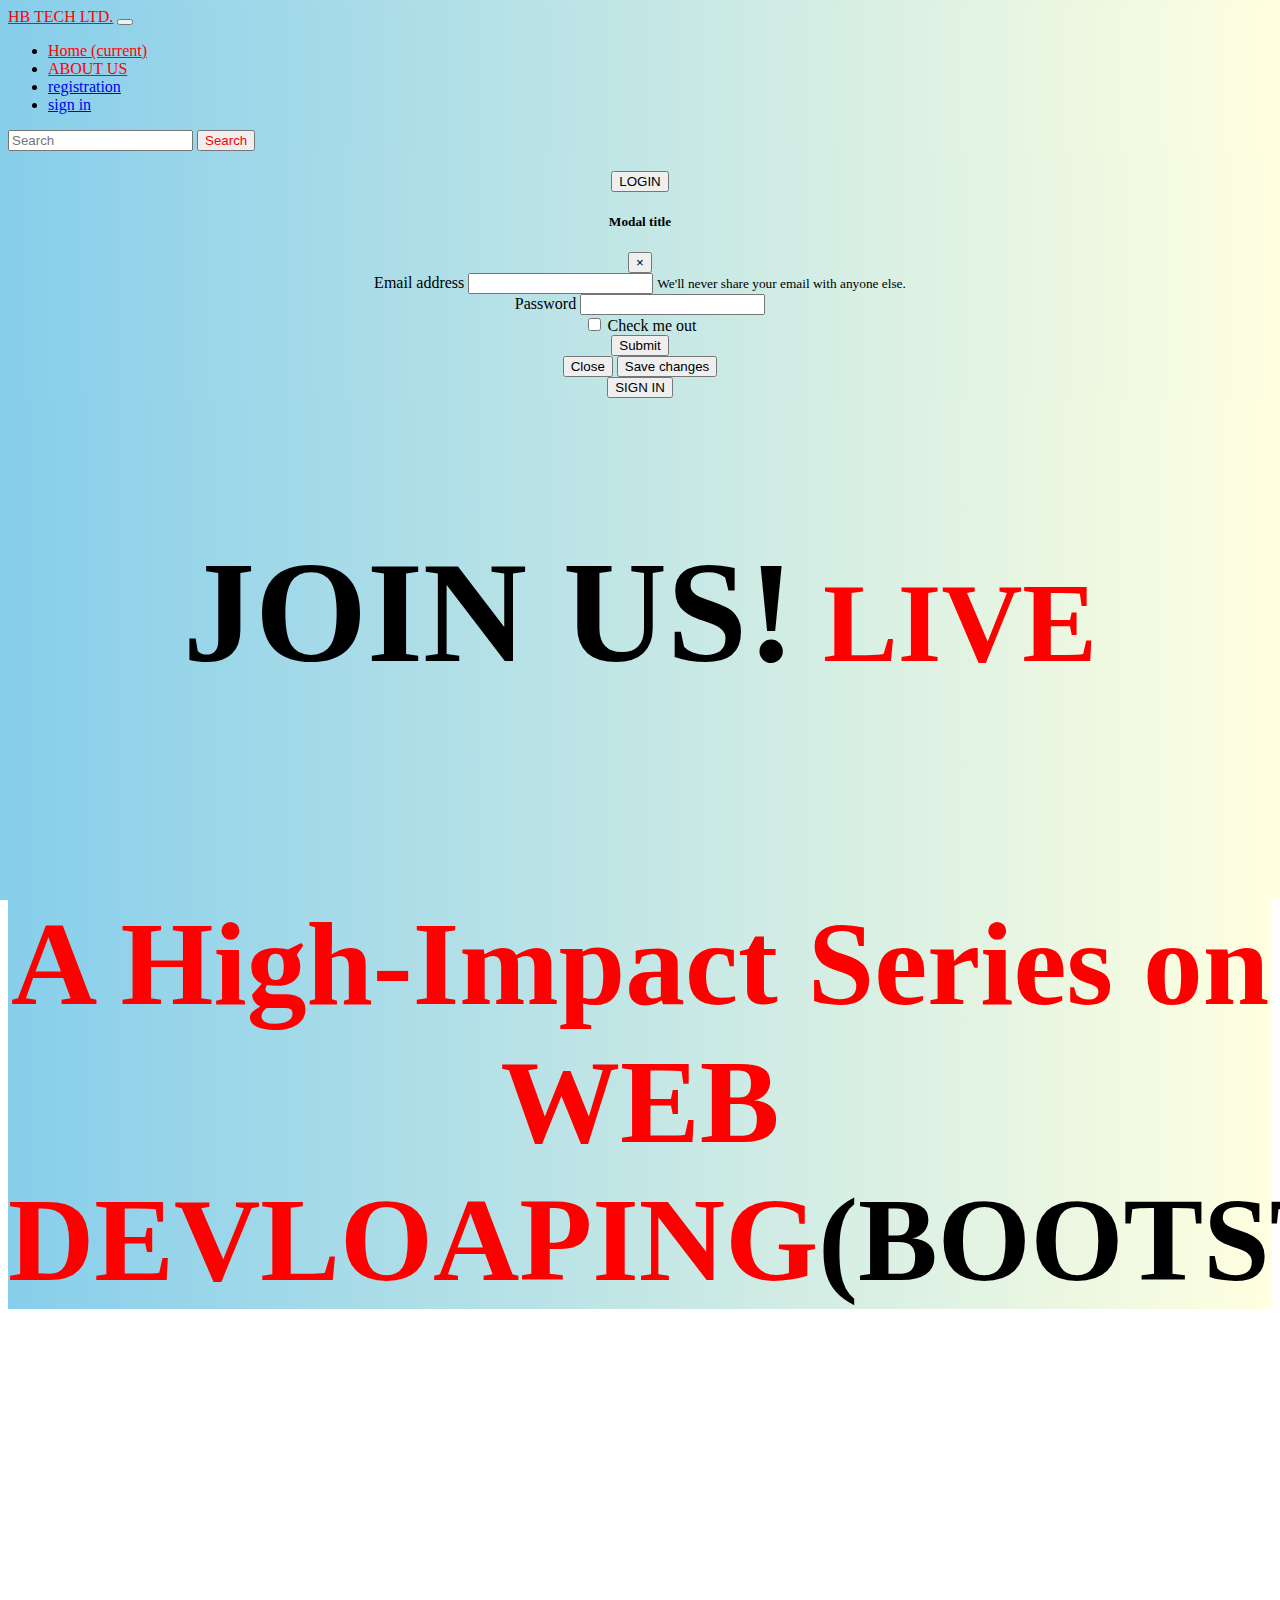
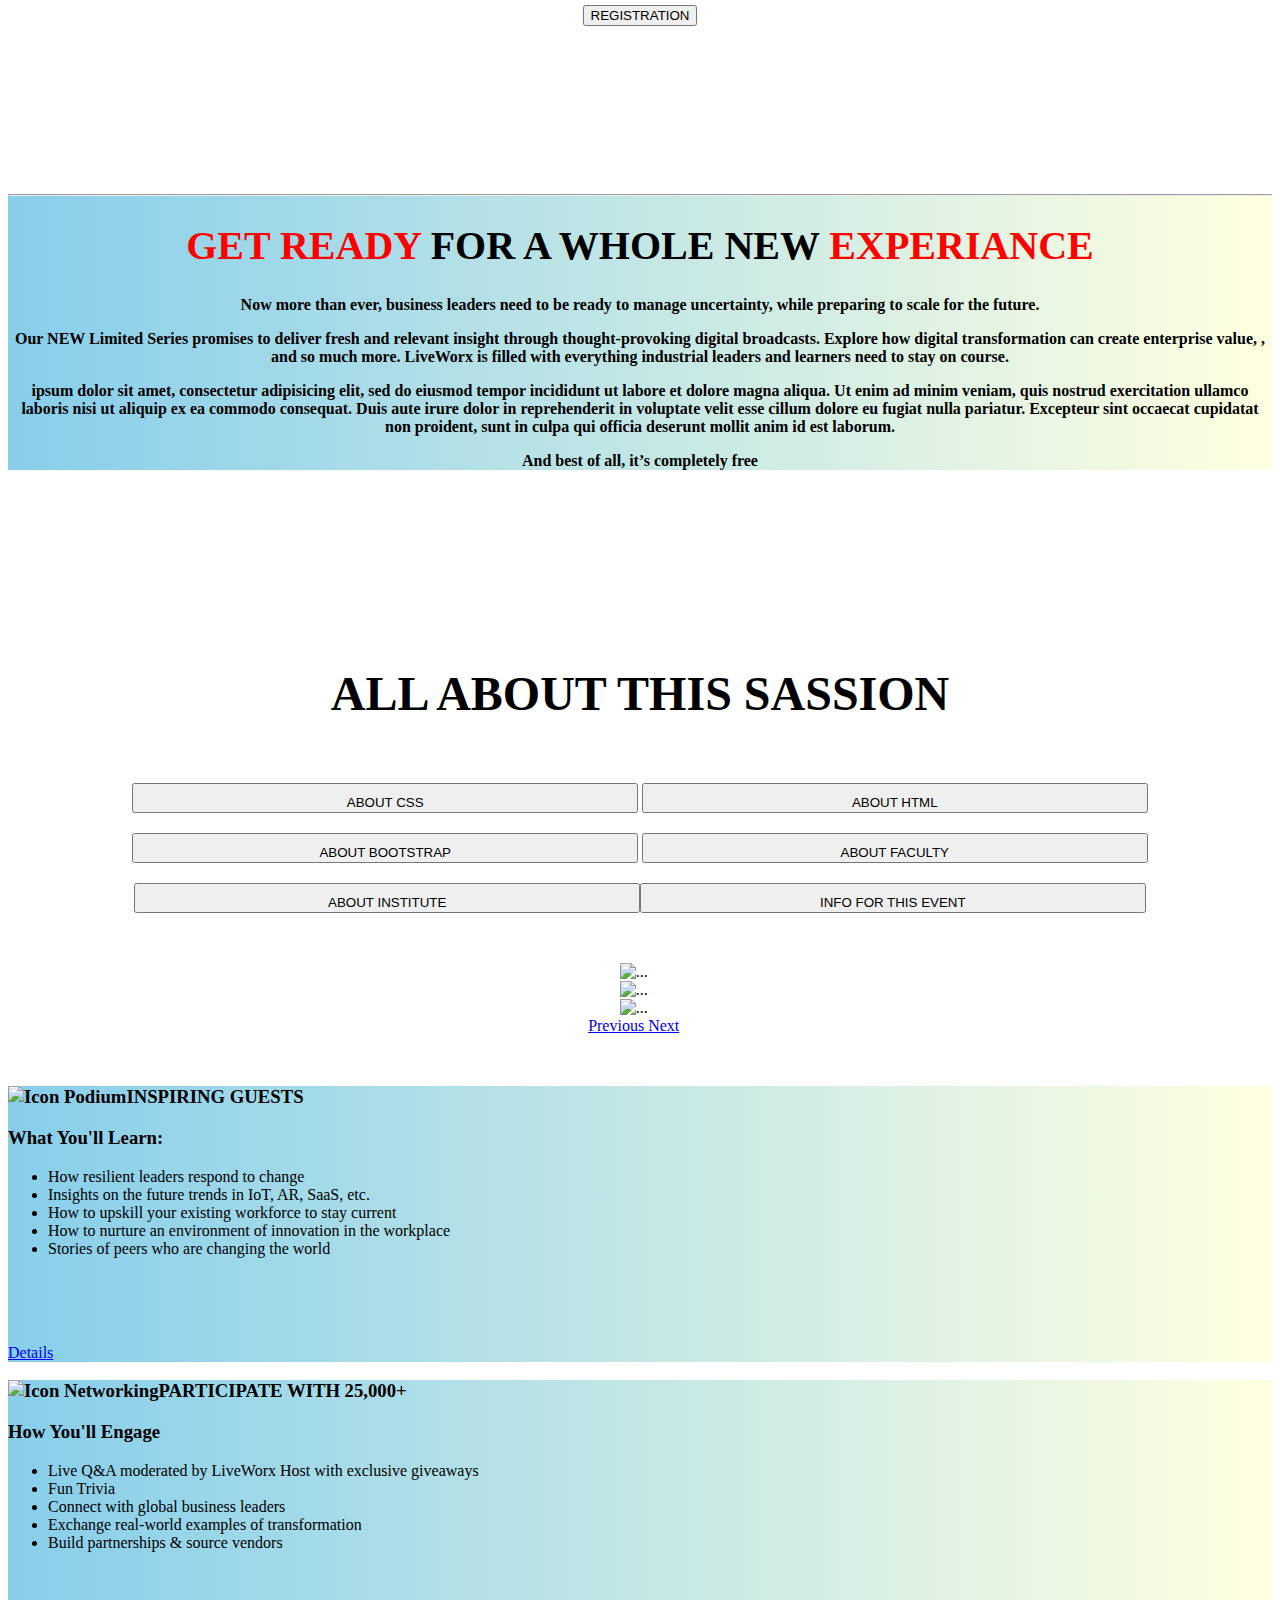
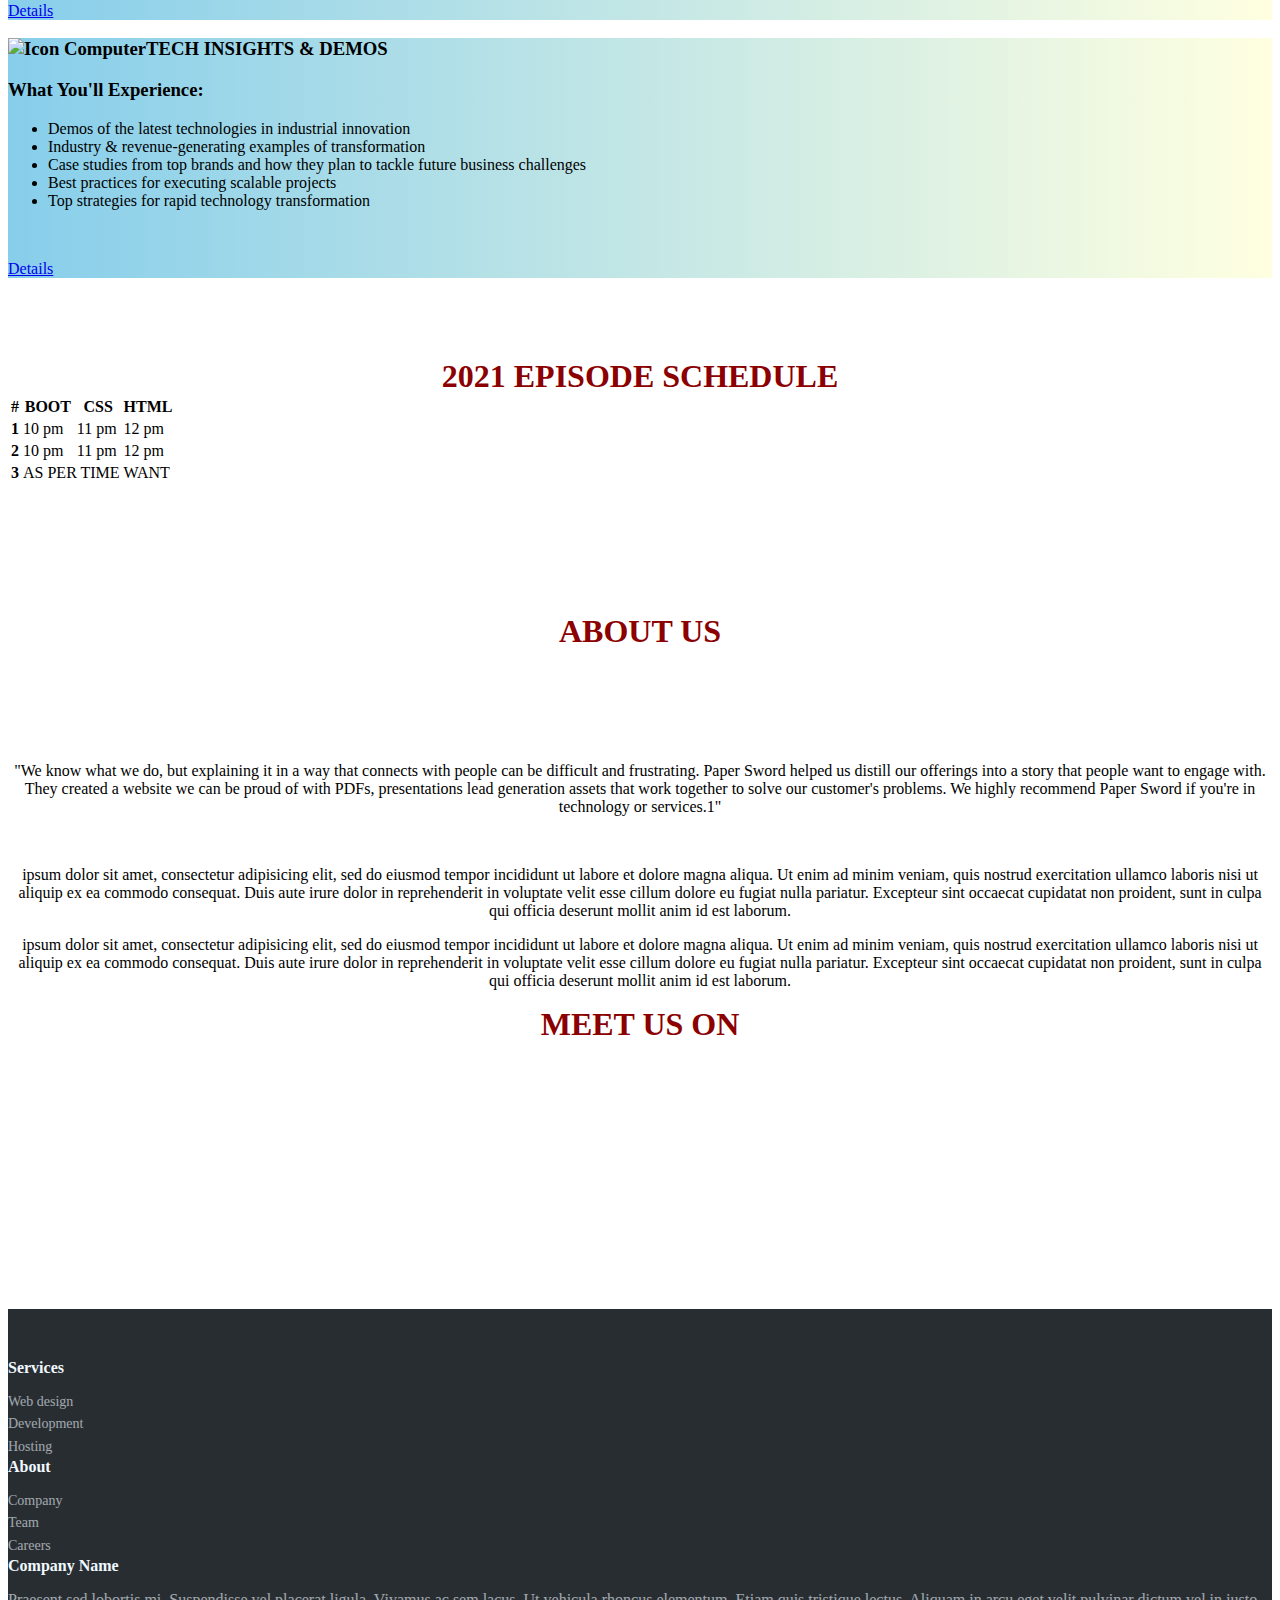
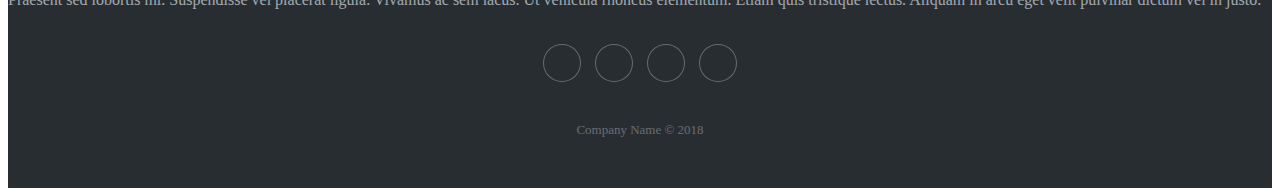
==== index.html @ 7be9c1ec "Add files via upload" ====
<!doctype html>
<html lang="en">
  <head>
    <!-- Required meta tags -->
    <meta charset="utf-8">
    <meta name="viewport" content="width=device-width, initial-scale=1, shrink-to-fit=no">

    <!-- Bootstrap CSS -->
    <link rel="stylesheet" href="https://cdn.jsdelivr.net/npm/bootstrap@4.6.0/dist/css/bootstrap.min.css" integrity="sha384-B0vP5xmATw1+K9KRQjQERJvTumQW0nPEzvF6L/Z6nronJ3oUOFUFpCjEUQouq2+l" crossorigin="anonymous">
    <link rel="stylesheet" type="text/css" href="main.css">
    

    <title>tech event</title>
  </head>
  <body style="background-image: linear-gradient(to right,skyblue , lightyellow);background-attachment: fixed;">
    <div class="container-fluid">
      <nav class="navbar navbar-expand-lg navbar-light bg-light btn"style="background-image: linear-gradient(to right,skyblue , lightyellow);">
  <a class="navbar-brand btn" href="#"style="color: red;">HB TECH LTD.</a>
  <button class="navbar-toggler" type="button" data-toggle="collapse" data-target="#navbarScroll" aria-controls="navbarScroll" aria-expanded="false" aria-label="Toggle navigation">
    <span class="navbar-toggler-icon"></span>
  </button>
  <div class="collapse navbar-collapse" id="navbarScroll">
    <ul class="navbar-nav mr-auto my-2 my-lg-0 navbar-nav-scroll" style="max-height: 100px;">
      <li class="nav-item active">
        <a class="nav-link btn" href="index.html"style="color: red;">Home <span class="sr-only">(current)</span></a>
      </li>
      <li class="nav-item">
        <a class="nav-link btn" href="facult.html"style="color: red;">ABOUT US</a>
      </li>
      <li class="nav-item dropdown">
        <a class="nav-link  btn" href="registration.html" >
          registration
        </a>
        
      </li>
      <li class="nav-item dropdown">
        <a class="nav-link  btn" href="signin.html" >
          sign in
        </a>
        
      </li>
      
    </ul>
    <form class="d-flex">
      <input class="form-control mr-2" type="search" placeholder="Search" aria-label="Search">
      <button class="btn btn-outline-success" type="submit"style="color: red;">Search</button>
    </form>
  </div>
</nav>
<div class="row">
  <div class="col">
    <div align="center" style="padding-top: 20px">
      
<button type="button" class="btn btn-outline-danger" data-toggle="modal" data-target="#exampleModal">
LOGIN
</button>

<!-- Modal -->
<div class="modal fade" id="exampleModal" tabindex="-1" aria-labelledby="exampleModalLabel" aria-hidden="true">
  <div class="modal-dialog">
    <div class="modal-content">
      <div class="modal-header">
        <h5 class="modal-title" id="exampleModalLabel">Modal title</h5>
        <button type="button" class="close" data-dismiss="modal" aria-label="Close">
          <span aria-hidden="true">&times;</span>
        </button>
      </div>
      <div class="modal-body">
        <form>
  <div class="form-group">
    <label for="exampleInputEmail1">Email address</label>
    <input type="email" class="form-control" id="exampleInputEmail1" aria-describedby="emailHelp">
    <small id="emailHelp" class="form-text text-muted">We'll never share your email with anyone else.</small>
  </div>
  <div class="form-group">
    <label for="exampleInputPassword1">Password</label>
    <input type="password" class="form-control" id="exampleInputPassword1">
  </div>
  <div class="form-group form-check">
    <input type="checkbox" class="form-check-input" id="exampleCheck1">
    <label class="form-check-label" for="exampleCheck1">Check me out</label>
  </div>
  <button type="submit" class="btn btn-primary">Submit</button>
</form>
      </div>
      <div class="modal-footer">
        <button type="button" class="btn btn-secondary" data-dismiss="modal">Close</button>
        <button type="button" class="btn btn-primary">Save changes</button>
      </div>
    </div>
  </div>
</div><!-- Button trigger modal -->
<a href="signin.html"><button type="button" class="btn btn-outline-danger" >
  SIGN IN
</button></a>

</div>
</div>
</div>
<div class="row">
  <div class="col"style="padding-top:7rem;background-image: linear-gradient(to right,skyblue , lightyellow);border: 0px ;">
    <div class="a " style="text-align: center;font-weight: 900;font-size:9rem;padding-top: 20px;">
     <span class="btn" style="font-size:9rem;"> JOIN US!</span><span  class="btn"style="color:red;font-size:7rem" class="class="txt-rotate
     data-period="2000"
     data-rotate='[ "nerdy.", "simple.", "pure JS.", "pretty.", "fun!" ]'>&nbsp;LIVE</span>
    
    <h5 style="color:red;font-weight:900">A High-Impact Series on WEB DEVLOAPING<span style="color:black;">(BOOTSTRAP/CSS/HTML)</span></h5>
    </div>
  </div>
</div>
<div class="row">
  <div class="col" align="center" style="padding-top:6rem">

    <a href="registration.html"><button type="button" class="btn btn-outline-danger" >
  REGISTRATION
</button></a>


    
  </div>
</div>
<div class="row" style="padding-top:10rem">
  <div class="col card"  align="center" style="font-weight:900;background-image: linear-gradient(to right,skyblue , lightyellow);border: 0px ;">
    <hr>
    <h1 style="color:black;font-weight: 900;font-size: 2.5rem;"><span style="color:red">GET READY</span> FOR A WHOLE NEW<span style="color:red"> EXPERIANCE</span></h1>
    <p>Now more than ever, business leaders need to be ready to manage uncertainty, while preparing to scale for the future.</p>
    <p >Our NEW Limited Series promises to deliver fresh and relevant insight through thought-provoking digital broadcasts. Explore how digital transformation can create enterprise value, , and so much more. LiveWorx is filled with everything industrial leaders and learners need to stay on course.<br>
      <p>ipsum dolor sit amet, consectetur adipisicing elit, sed do eiusmod
  tempor incididunt ut labore et dolore magna aliqua. Ut enim ad minim veniam,
  quis nostrud exercitation ullamco laboris nisi ut aliquip ex ea commodo
  consequat. Duis aute irure dolor in reprehenderit in voluptate velit esse
  cillum dolore eu fugiat nulla pariatur. Excepteur sint occaecat cupidatat non
  proident, sunt in culpa qui officia deserunt mollit anim id est laborum.</p>


And best of all, it’s completely free</p>
  </div>
</div>
<div class="row">

  <div class="col" align="center" style="padding-top:8rem">
    <h1 class="btn"style="font-weight: 900;padding-top:20px;font-size: 3rem;"> ALL ABOUT THIS SASSION</h1>
    <div style="padding-top:30px">

    <a href="css.html"><button type="button" class="btn btn-outline-danger" style="width: 40% ;padding-top: 10px ;">
  ABOUT CSS
</button></a>
<a href="html.html"><button type="button" class="btn btn-outline-danger" style="width: 40% ;padding-top: 10px ;">
  ABOUT HTML
</button></div></a>
<div style="padding-top:20px">
<a href="bootstrap.html"><button type="button" class="btn btn-outline-danger" style="width: 40% ;padding-top: 10px ;">
  ABOUT BOOTSTRAP
</button></a>
<a href="facult.html"></a><button type="button" class="btn btn-outline-danger" style="width: 40% ;padding-top: 10px ;">
  ABOUT FACULTY
</button></div>
<a href="https://www.darshan.ac.in/"><div style="padding-top:20px"><button type="button" class="btn btn-outline-danger" style="width: 40% ;padding-top: 10px ;">
  ABOUT INSTITUTE
</button></a><button type="button" class="btn btn-outline-danger" style="width: 40% ;padding-top: 10px ;">
 INFO FOR THIS EVENT
</button>
    
  </div>
</div>
<div>
<div align="center" id="carouselExampleControls" class="carousel slide" data-ride="carousel" style="padding-top:50px;width: 99%;">
  <div class="carousel-inner" style="align-content: center;">
    <div class="carousel-item active">
      <img src="https://assets.website-files.com/5f3ee1d2675aae62f4e3db92/5f3f253595543a53577a0bd0_5e79016d6411421905d3af21__MToAeugdi0vA7qht75qUb8srfnq2lW6UXQQthhBfTi2j9jSLHgbOQLQQcT_MIU-akvKUL7JfC6kFpmTHnHQeHz6mUjg8-AM1ctpxwkQ0_783XsL0P5mnIHisqbKsVGF5OidBlc.jpeg" class="d-block w-100" alt="...">

    </div>
    <div class="carousel-item">
      <img src="https://media.wired.com/photos/5e618502dd088e00081102a9/2:1/w_2400,h_1200,c_limit/Biz-conference-187591171.jpg" class="d-block w-100" alt="...">

    </div>
    <div class="carousel-item">
      <img src="https://www.eventindustrynews.com/wp-content/uploads/2021/01/etl21_us_uk_.jpg" class="d-block w-100" alt="...">

    </div>
  </div>
  <a class="carousel-control-prev" href="#carouselExampleControls" role="button" data-slide="prev">
    <span class="carousel-control-prev-icon" aria-hidden="true"></span>
    <span class="sr-only">Previous</span>
  </a>
  <a class="carousel-control-next" href="#carouselExampleControls" role="button" data-slide="next">
    <span class="carousel-control-next-icon" aria-hidden="true"></span>
    <span class="sr-only">Next</span>
  </a>
</div>
</div>
<div class="container-fluid">
<div class="row" style="padding-top: 2rem;">
  <div class="col">

<div class="card "style="background-image: linear-gradient(to right,skyblue , lightyellow);border: 0px ;">
                                        <div class="card-price-title" style="">
                                                                                                    <h3 class="h2"><img class="price-icon" src="https://www.liveworx.com/images/icons/icon-podium.svg" alt="Icon Podium">INSPIRING GUESTS</h3>
                                           
                    <p class="card-price-rate" style="">
                                                                                                <span class="card-price-difference"></span>
                                                
                                                    </p><h3 class="bullet-header">What You'll Learn:</h3>
                        
                                                    <ul class="card-bullet-list">
                                                                    <li>How resilient leaders respond to change</li>
                                                                    <li>Insights on the future trends in IoT, AR, SaaS, etc.</li>
                                                                    <li>How to upskill your existing workforce to stay current</li>
                                                                    <li>How to nurture an environment of innovation in the workplace</li>
                                                                    <li>Stories of peers who are changing the world</li>
                                                                    <br><br>
                                                            </ul>
                                            <p></p>
                    <p>&nbsp;</p>                    <a href="#" class="lw-modal-trigger card-price-expander" data-modal-class="pricing-modal theme-default">Details</a>
                </div>
                 </div>
               </div>
               <div class="col">
                <div class="card" style="background-image: linear-gradient(to right,skyblue , lightyellow);border: 0px ;" >
                                        <div class="card-price-title" style="">
                                                                                                    <h3 class="h2"><img class="price-icon" src="https://www.liveworx.com/images/icons/icon-networking.svg" alt="Icon Networking">PARTICIPATE WITH 25,000+</h3>
                                            </div>
                    <p class="card-price-rate" style="">
                                                                                                
                                                    </p><h3 class="bullet-header">How You'll Engage</h3>
                        
                                                    <ul class="card-bullet-list">
                                                                    <li>Live Q&amp;A moderated by LiveWorx Host with exclusive giveaways</li>
                                                                    <li>Fun Trivia</li>
                                                                    <li>Connect with global business leaders</li>
                                                                    <li>Exchange real-world examples of transformation</li>
                                                                    <li>Build partnerships &amp; source vendors</li>
                                                            </ul>
                                            <p></p>
                    <p>&nbsp;</p>                    <a href="#" class="lw-modal-trigger card-price-expander" data-modal-class="pricing-modal theme-slate">Details</a>
                </div>
                 
               </div>
               
                 <div class="col-sm">
                  <div class="card"style="background-image: linear-gradient(to right,skyblue , lightyellow);border: 0px ;" >
                                        <div class="card-price-title">
                                                                                                    <h3 class="h2"><img class="price-icon" src="https://www.liveworx.com/images/icons/icon-computer.svg" alt="Icon Computer">TECH INSIGHTS &amp; DEMOS</h3>
                                            </div>
                    <p class="card-price-rate">
                                                                                                 
                                                
                                                    </p><h3 class="bullet-header">What You'll Experience:</h3>
                        
                                                    <ul class="card-bullet-list">
                                                                    <li>Demos of the latest technologies in industrial innovation</li>
                                                                    <li>Industry &amp; revenue-generating examples of transformation</li>
                                                                    <li>Case studies from top brands and how they plan to tackle future business challenges</li>
                                                                    <li>Best practices for executing scalable projects</li>
                                                                    <li>Top strategies for rapid technology transformation</li>
                                                            </ul>
                                            <p></p>
                    <p>&nbsp;</p>                    <a href="#" class="lw-modal-trigger card-price-expander" data-modal-class="pricing-modal theme-purple">Details</a>
                </div>
                   
                 </div>
               
             </div>
             <div class="row">
               <div class="col" align="center" style="padding-top:5rem;">
                 <span style="color:darkred ;text-align: center;font-size: 2rem;font-weight: 900;padding-top: 5rem;">2021 EPISODE SCHEDULE</span>
               </div>
             </div>
             <table class="table table-hover">
  <thead>
    <tr>
      <th scope="col">#</th>
      <th scope="col">BOOT</th>
      <th scope="col">CSS</th>
      <th scope="col">HTML</th>
    </tr>
  </thead>
  <tbody>
    <tr>
      <th scope="row">1</th>
      <td>10 pm</td>
      <td>11 pm</td>
      <td>12 pm</td>
    </tr>
    <tr>
      <th scope="row">2</th>
      <td>10 pm</td>
      <td>11 pm</td>
      <td>12 pm</td>
    </tr>
    <tr>
      <th scope="row">3</th>
      <td colspan="2">AS PER TIME</td>
      <td>WANT </td>
    </tr>
  </tbody>
</table>
<div class="row">
               <div class="col" align="center" style="padding-top:8rem;">
                 <span style="color:darkred ;text-align: center;font-size: 2rem;font-weight: 900;padding-top: 8rem;">ABOUT US</span>
                 <p style="padding-top:6rem">
"We know what we do, but explaining it in a way that connects with people can be difficult and frustrating. Paper Sword helped us distill our offerings into a story that people want to engage with. They created a website we can be proud of with PDFs, presentations lead generation assets that work together to solve our customer's problems. We highly recommend Paper Sword if you're in technology or services.1"          </p>

<br>
<p>
   ipsum dolor sit amet, consectetur adipisicing elit, sed do eiusmod
  tempor incididunt ut labore et dolore magna aliqua. Ut enim ad minim veniam,
  quis nostrud exercitation ullamco laboris nisi ut aliquip ex ea commodo
  consequat. Duis aute irure dolor in reprehenderit in voluptate velit esse
  cillum dolore eu fugiat nulla pariatur. Excepteur sint occaecat cupidatat non
  proident, sunt in culpa qui officia deserunt mollit anim id est laborum.
</p>
<p>
   ipsum dolor sit amet, consectetur adipisicing elit, sed do eiusmod
  tempor incididunt ut labore et dolore magna aliqua. Ut enim ad minim veniam,
  quis nostrud exercitation ullamco laboris nisi ut aliquip ex ea commodo
  consequat. Duis aute irure dolor in reprehenderit in voluptate velit esse
  cillum dolore eu fugiat nulla pariatur. Excepteur sint occaecat cupidatat non
  proident, sunt in culpa qui officia deserunt mollit anim id est laborum.

</p>
<span style="color:darkred ;text-align: center;font-size: 2rem;font-weight: 900;padding-top: 8rem;">MEET US ON</span>
<div class="container-fluid" style="padding-bottom: 7rem;">
<iframe src="https://www.google.com/maps/embed?pb=!1m18!1m12!1m3!1d3687.9610395344566!2d70.78235821490122!3d22.430492185256018!2m3!1f0!2f0!3f0!3m2!1i1024!2i768!4f13.1!3m3!1m2!1s0x3959c7a3ba783351%3A0x28dc6eea8324e9d2!2sDarshan%20University!5e0!3m2!1sen!2sin!4v1630350789969!5m2!1sen!2sin" style="border:0;" allowfullscreen="" loading="lazy"></iframe></div>
               </div>
             </div>
             <div class="footer-dark" >
        <footer>
            <div class="container">
                <div class="row">
                    <div class="col-sm-6 col-md-3 item">
                        <h3>Services</h3>
                        <ul>
                            <li><a href="#">Web design</a></li>
                            <li><a href="#">Development</a></li>
                            <li><a href="#">Hosting</a></li>
                        </ul>
                    </div>
                    <div class="col-sm-6 col-md-3 item">
                        <h3>About</h3>
                        <ul>
                            <li><a href="#">Company</a></li>
                            <li><a href="#">Team</a></li>
                            <li><a href="#">Careers</a></li>
                        </ul>
                    </div>
                    <div class="col-md-6 item text">
                        <h3>Company Name</h3>
                        <p>Praesent sed lobortis mi. Suspendisse vel placerat ligula. Vivamus ac sem lacus. Ut vehicula rhoncus elementum. Etiam quis tristique lectus. Aliquam in arcu eget velit pulvinar dictum vel in justo.</p>
                    </div>
                    <div class="col item social"><a href="#"><i class="icon ion-social-facebook"></i></a><a href="#"><i class="icon ion-social-twitter"></i></a><a href="#"><i class="icon ion-social-snapchat"></i></a><a href="#"><i class="icon ion-social-instagram"></i></a></div>
                </div>
                <p class="copyright">Company Name © 2018</p>
            </div>
        </footer>
    </div>





























           </div>
      



























    </div>
    <script src="https://code.jquery.com/jquery-3.5.1.slim.min.js" integrity="sha384-DfXdz2htPH0lsSSs5nCTpuj/zy4C+OGpamoFVy38MVBnE+IbbVYUew+OrCXaRkfj" crossorigin="anonymous"></script>
    <script src="https://cdn.jsdelivr.net/npm/bootstrap@4.6.0/dist/js/bootstrap.bundle.min.js" integrity="sha384-Piv4xVNRyMGpqkS2by6br4gNJ7DXjqk09RmUpJ8jgGtD7zP9yug3goQfGII0yAns" crossorigin="anonymous"></script>

    
  </body>
</html>
---- main.css ----
.footer-dark {
  padding:50px 0;
  color:#f0f9ff;
  background-color:#282d32;
}

.footer-dark h3 {
  margin-top:0;
  margin-bottom:12px;
  font-weight:bold;
  font-size:16px;
}

.footer-dark ul {
  padding:0;
  list-style:none;
  line-height:1.6;
  font-size:14px;
  margin-bottom:0;
}

.footer-dark ul a {
  color:inherit;
  text-decoration:none;
  opacity:0.6;
}

.footer-dark ul a:hover {
  opacity:0.8;
}

@media (max-width:767px) {
  .footer-dark .item:not(.social) {
    text-align:center;
    padding-bottom:20px;
  }
}

.footer-dark .item.text {
  margin-bottom:36px;
}

@media (max-width:767px) {
  .footer-dark .item.text {
    margin-bottom:0;
  }
}

.footer-dark .item.text p {
  opacity:0.6;
  margin-bottom:0;
}

.footer-dark .item.social {
  text-align:center;
}

@media (max-width:991px) {
  .footer-dark .item.social {
    text-align:center;
    margin-top:20px;
  }
}

.footer-dark .item.social > a {
  font-size:20px;
  width:36px;
  height:36px;
  line-height:36px;
  display:inline-block;
  text-align:center;
  border-radius:50%;
  box-shadow:0 0 0 1px rgba(255,255,255,0.4);
  margin:0 8px;
  color:#fff;
  opacity:0.75;
}

.footer-dark .item.social > a:hover {
  opacity:0.9;
}

.footer-dark .copyright {
  text-align:center;
  padding-top:24px;
  opacity:0.3;
  font-size:13px;
  margin-bottom:0;
}
.card:hover{
     transform: scale(1.1);
  box-shadow: 0 10px 20px rgba(0,0,0,.12), 0 4px 8px rgba(0,0,0,.06);
  }
  .btn:hover
  {
    transform: scale(1.05);
  box-shadow: 0 10px 20px rgba(0,0,0,.12), 0 4px 8px rgba(0,0,0,.06);
  }
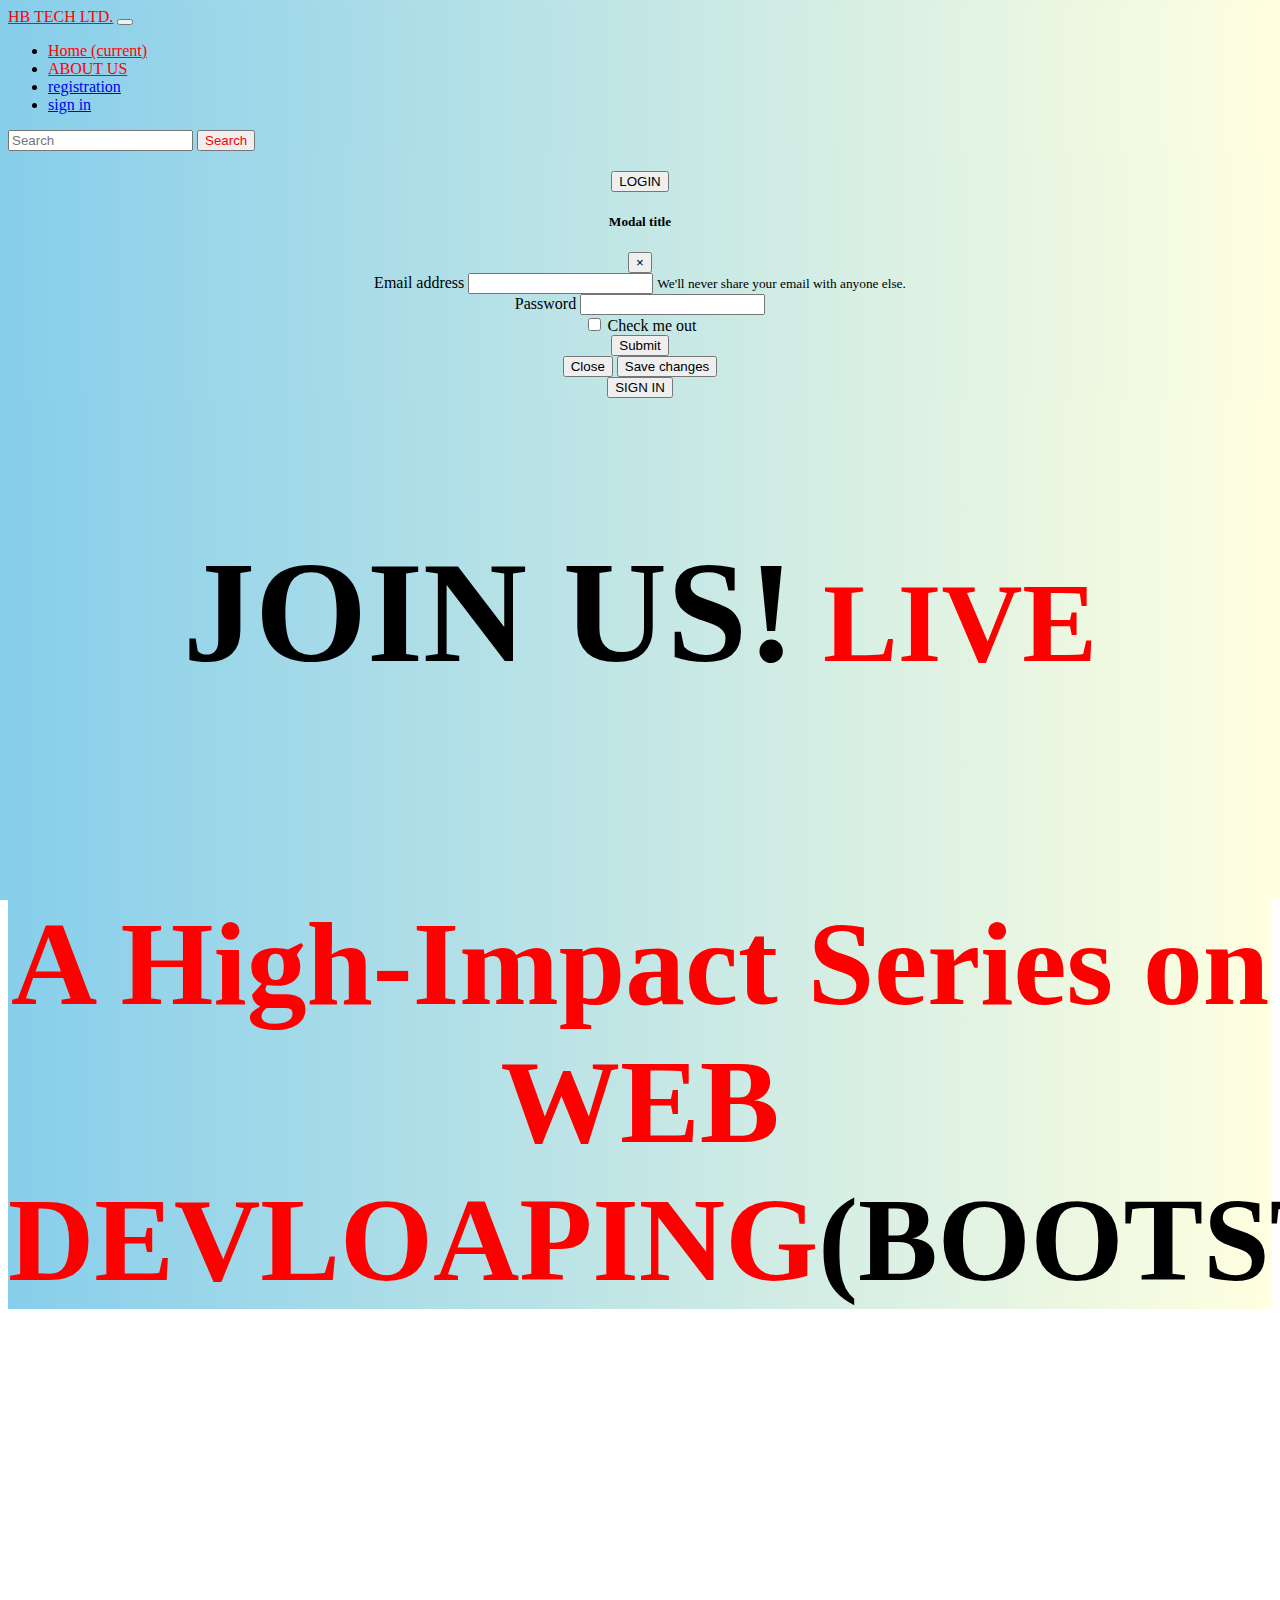
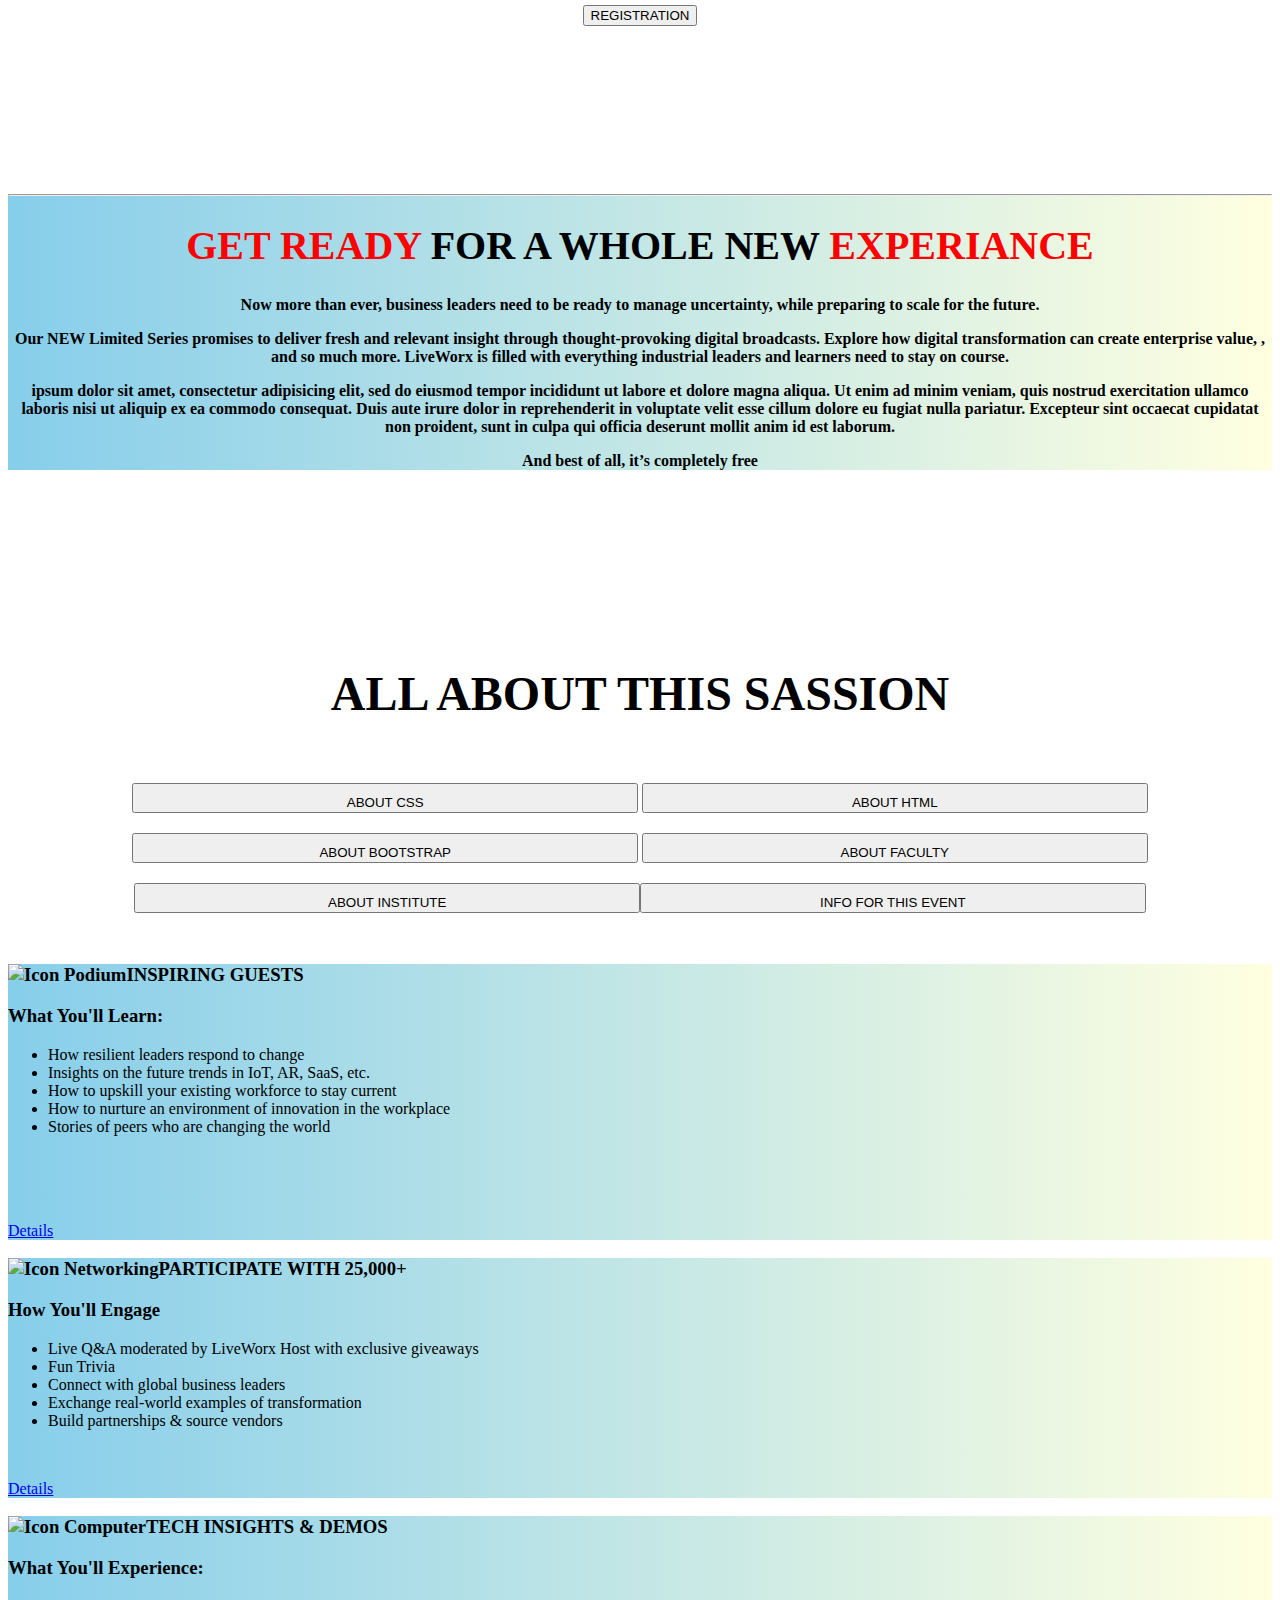
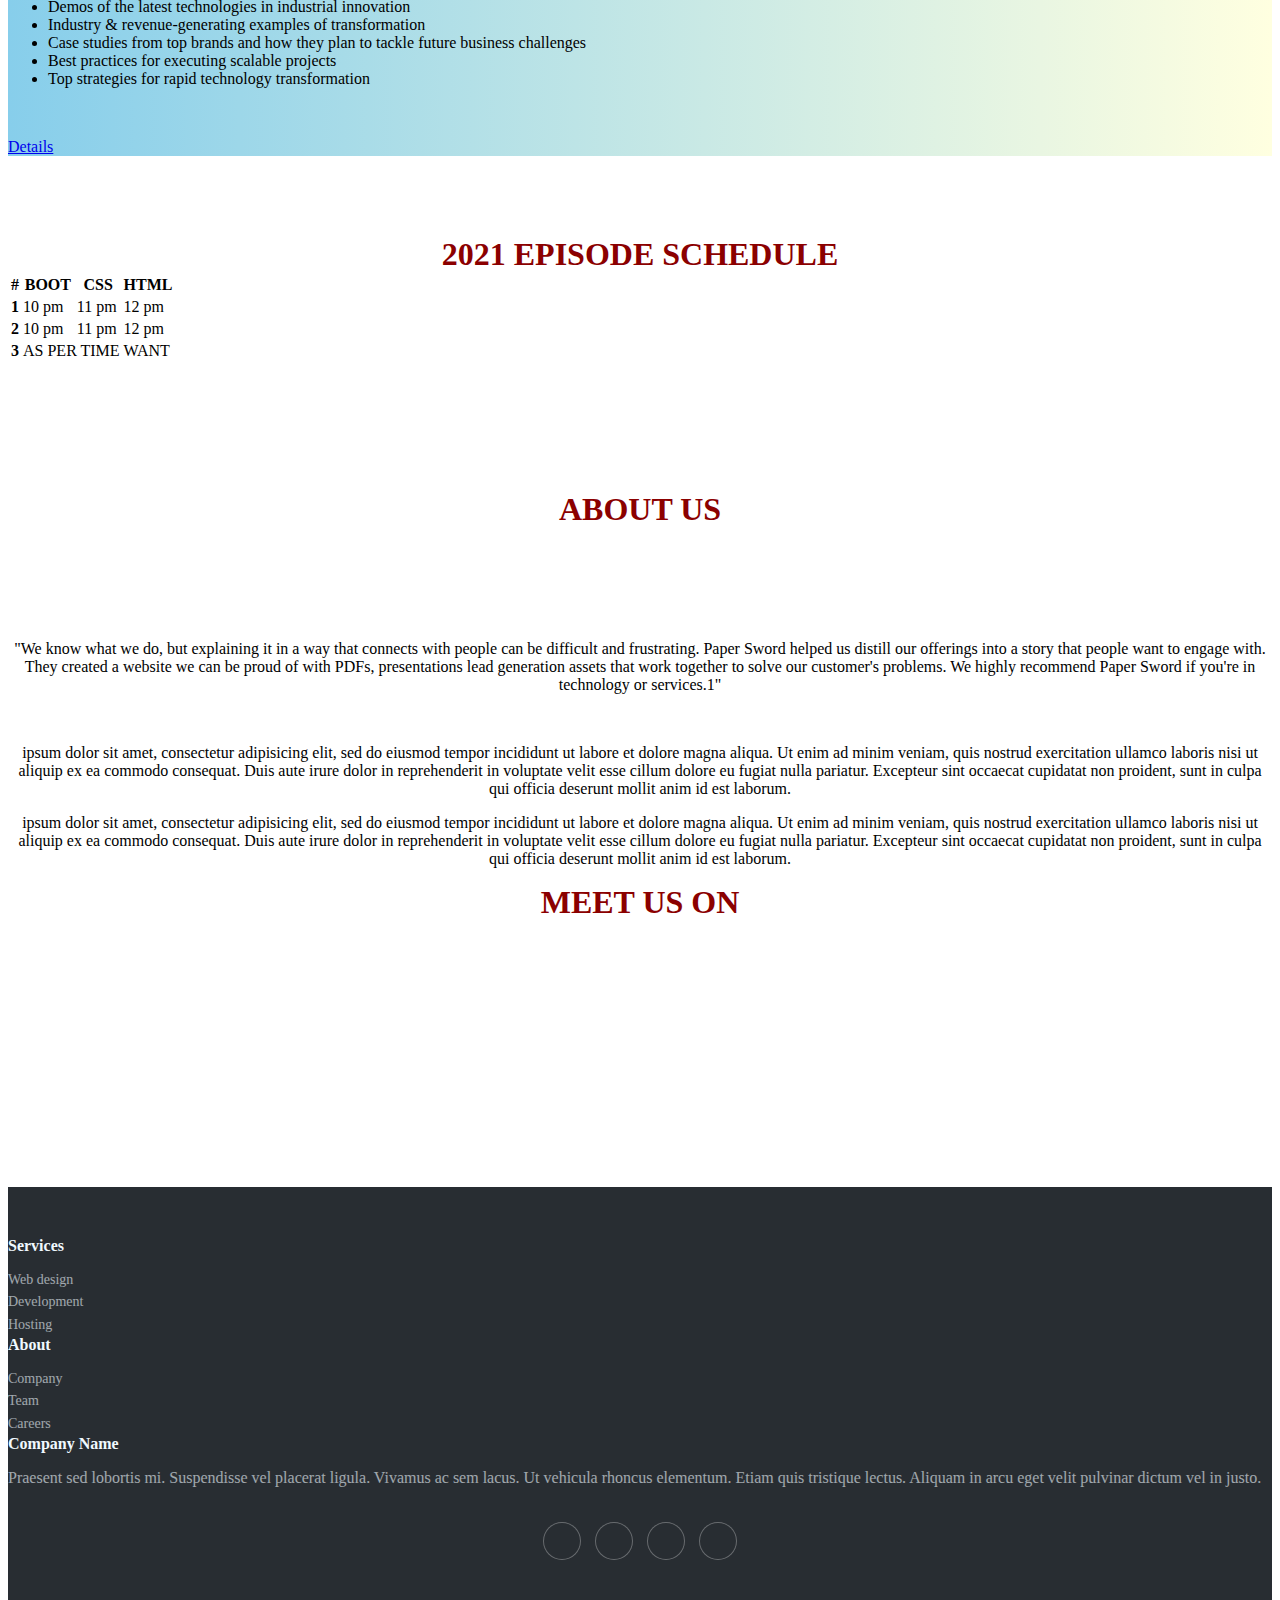
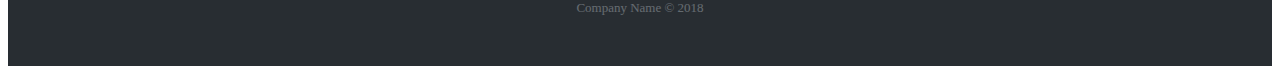
==== commit 3e99d02b: "Update index.html" ====
--- a/index.html
+++ b/index.html
@@ -152,9 +152,9 @@
 <a href="bootstrap.html"><button type="button" class="btn btn-outline-danger" style="width: 40% ;padding-top: 10px ;">
   ABOUT BOOTSTRAP
 </button></a>
-<a href="facult.html"></a><button type="button" class="btn btn-outline-danger" style="width: 40% ;padding-top: 10px ;">
+<a href="facult.html"><button type="button" class="btn btn-outline-danger" style="width: 40% ;padding-top: 10px ;">
   ABOUT FACULTY
-</button></div>
+  </button></div></a>
 <a href="https://www.darshan.ac.in/"><div style="padding-top:20px"><button type="button" class="btn btn-outline-danger" style="width: 40% ;padding-top: 10px ;">
   ABOUT INSTITUTE
 </button></a><button type="button" class="btn btn-outline-danger" style="width: 40% ;padding-top: 10px ;">
@@ -163,32 +163,7 @@
     
   </div>
 </div>
-<div>
-<div align="center" id="carouselExampleControls" class="carousel slide" data-ride="carousel" style="padding-top:50px;width: 99%;">
-  <div class="carousel-inner" style="align-content: center;">
-    <div class="carousel-item active">
-      <img src="https://assets.website-files.com/5f3ee1d2675aae62f4e3db92/5f3f253595543a53577a0bd0_5e79016d6411421905d3af21__MToAeugdi0vA7qht75qUb8srfnq2lW6UXQQthhBfTi2j9jSLHgbOQLQQcT_MIU-akvKUL7JfC6kFpmTHnHQeHz6mUjg8-AM1ctpxwkQ0_783XsL0P5mnIHisqbKsVGF5OidBlc.jpeg" class="d-block w-100" alt="...">
-
-    </div>
-    <div class="carousel-item">
-      <img src="https://media.wired.com/photos/5e618502dd088e00081102a9/2:1/w_2400,h_1200,c_limit/Biz-conference-187591171.jpg" class="d-block w-100" alt="...">
-
-    </div>
-    <div class="carousel-item">
-      <img src="https://www.eventindustrynews.com/wp-content/uploads/2021/01/etl21_us_uk_.jpg" class="d-block w-100" alt="...">
-
-    </div>
-  </div>
-  <a class="carousel-control-prev" href="#carouselExampleControls" role="button" data-slide="prev">
-    <span class="carousel-control-prev-icon" aria-hidden="true"></span>
-    <span class="sr-only">Previous</span>
-  </a>
-  <a class="carousel-control-next" href="#carouselExampleControls" role="button" data-slide="next">
-    <span class="carousel-control-next-icon" aria-hidden="true"></span>
-    <span class="sr-only">Next</span>
-  </a>
-</div>
-</div>
+
 <div class="container-fluid">
 <div class="row" style="padding-top: 2rem;">
   <div class="col">
@@ -215,6 +190,7 @@
                 </div>
                  </div>
                </div>
+  
                <div class="col">
                 <div class="card" style="background-image: linear-gradient(to right,skyblue , lightyellow);border: 0px ;" >
                                         <div class="card-price-title" style="">
@@ -418,4 +394,4 @@
 
     
   </body>
-</html>+</html>
